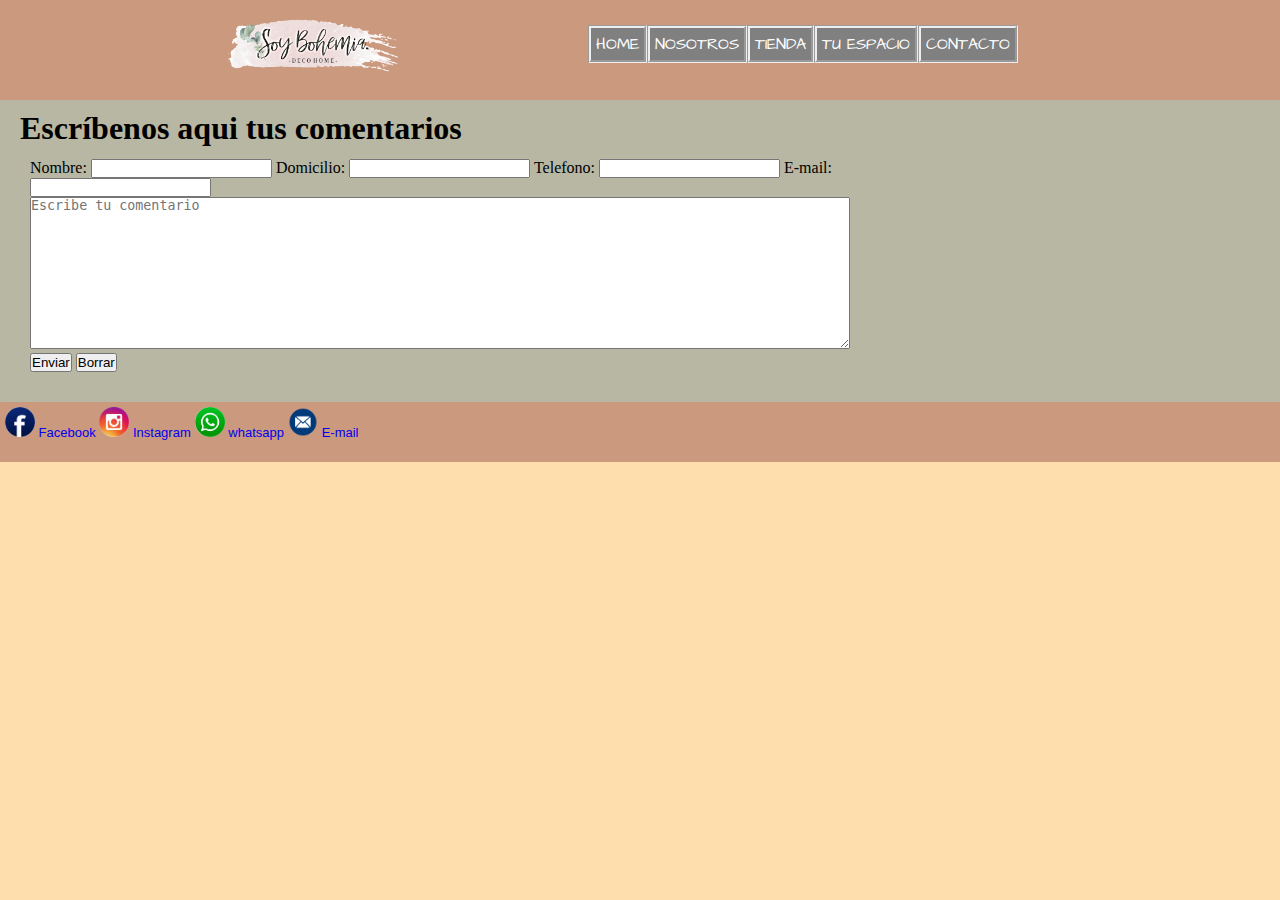
==== pages/contacto.html @ b4720589 "media queries responsive mobile and full" ====
<!DOCTYPE html>
<html lang="es">

<head>
    <meta charset="UTF-8">
    <meta http-equiv="X-UA-Compatible" content="IE=edge">
    <meta name="viewport" content="width=device-width, initial-scale=1.0">
    <link rel="stylesheet" href="../css/style.css">
    <title>Contacto</title>
</head>

<body>
    <header>
        <!-- LOGO -->
        <div id="logo">
            <a href="../index.html"><img src="../img/logo.png" heigth="96px" width="170px" alt="logo"></a>
        </div>
        <!-- Comienzo Menu de navegacion -->
        <nav id="navegacion">
            <div>
                <ul id="menu">
                    <li><a href="../index.html">HOME</a></li>
                    <li><a href="nosotros.html">NOSOTROS</a></li>
                    <li><a href="tienda.html">TIENDA</a></li>
                    <li><a href="espacio.html">TU ESPACIO</a></li>
                    <li><a href="#">CONTACTO</a></li>
                </ul>

            </div>
        </nav>
        <!-- Fin Menu navegacion -->
    </header>
    <main>
        <!-- Inicio contenido principal -->
        <h1>Escríbenos aqui tus comentarios</h1>
        <div class="presentacion">
            <form id="formulario" action="enviar.php">
                <label for="nombre">Nombre: </label>
                <input type="text" name="nombre">
                <label for="domicilio">Domicilio: </label>
                <input type="text" name="domicilio">
                <label for="telefono">Telefono: </label>
                <input type="number" name="telefono">
                <label for="mail">E-mail:</label>
                <input type="email" name="mail"><br>
                <textarea name="comentario" cols="100" rows="10" required
                    placeholder="Escribe tu comentario"></textarea><br>
                <input type="submit" value="Enviar">
                <input type="reset" value="Borrar">
            </form>
            <!-- Fin contenido principal  -->
            <!-- inicio publicidad -->
            <!-- <aside class="publicidad">
                <a href="https://www.instagram.com/solpaloudeco/" target="_blanck"><p>Sol Palau Deco</p></a>
                <div class="publicidad__img">
                </div>
            </aside> -->
            <!-- Fin contenido principal  -->

            <!-- fin publicidad -->
            </section>
    </main>
    <footer>
        <!-- Inicio menu redes sociales -->
        <div class="redes">
            <ul>
                <li><a href="https://www.facebook.com/soybohemia26/" target="_blank"><img src="../img/FACE.png"
                            alt="facebook"> Facebook </a></li>
                <li><a href="https://www.instagram.com/soybohemia26/" target="_blank"><img src="../img/insta.png"
                            alt="instagram"> Instagram</a></li>
                <li><a href="https://api.whatsapp.com/send?phone=5492616865087" target="_blank"><img
                            src="../img/wts.png" alt="whatsapp"> whatsapp</a></li>
                <li><a href="mailto:soybohemia26@gmail.com"><img src="../img/mail.png" alt="mail"> E-mail</a></li>
            </ul>
        </div>
        <!-- fin menu redes sociales -->
    </footer>
</body>

</html>
---- css/style.css ----
@import url('https://fonts.googleapis.com/css2?family=Architects+Daughter&family=Comforter+Brush&display=swap');

* {
    margin: 0;
    padding: 0;
    box-sizing: border-box;
}

body {
    width: auto;
    background-color: navajowhite;
}

header {
    display: grid;
    grid-template-columns: 300px 170px 300px auto;
    grid-template-rows: auto;
    float: right;
    height: 90px;
    width: 100%;
    min-width: 700px;
    position: fixed;
    justify-content: center;
    min-height: 100px;
    top: 0px;
    background-color: #CB997E;
}

main {
    padding: 20px;
    margin-top: 90px;
    height: auto;
    width: auto;
    background-color: #B7B7A4;
    justify-content: center;
}

footer {
    height: 60px;
    width: 100%;
    background-color: #CB997E;
    color: rgb(230, 203, 136)
}

#logo {
    grid-area: logo;
    grid-column: 2/3;
    grid-row: auto;
    width: 100%;
}

/* INICIO MENU */

ul {
    list-style: none;
}

#navegacion {
    grid-area: navegacion;
    grid-column: 4/5;
    grid-row: 1/2;
    width: 450px;
    justify-self: center;
}

header>nav {
    float: right;
    margin-top: 20px;
}

#menu {
    display: flex;
    flex-wrap: wrap;
    justify-content: center;
    width: 50%;
    min-width: 450px;
    margin-top: 5px;
}

#menu li>a {
    background-color: grey;
    color: white;
    padding: 5px;
    display: inline-block;
    text-align: right;
    text-decoration: none;
    font-family: 'Architects Daughter', cursive;
    border-radius: 1%;
}

#menu li>a:hover {
    color: #000;
    background-color: #eaeaea;
}

#menu>li {
    border-radius: 1%;
    border-style: groove;
}

#menu li ul li a {
    width: 100%;
    margin-top: 1px;
    text-align: center;
}

#menu>li>ul {
    display: none;
}

#menu>li:hover>ul {
    display: block;
}

/* FIN MENU */

/* Video de nosotros  */

#video {
    grid-area: video;
    grid-column: 1/2;
    grid-row: 2/3;
    display: inline;
    width: 160px;
    height: 285px;
    padding: 10px;
}

/* INICION MENU REDES footer */
.redes {
    padding: 5px;
}

.redes li>a {
    list-style: none;
    text-decoration: none;
    font-family: Impact, Haettenschweiler, 'Arial Narrow Bold', sans-serif;
    font-size: small;
}

.redes li {
    display: inline;
    text-align: center;

}

.redes img {
    width: 30px;
}

/* FIN MENU REDES footer */

/* CAJA PRESENTACION DE CONTENIDO */
.presentacion {
    display: grid;
    grid-template-columns: 80% 20%;
    grid-template-rows: none;
    padding: 10px;
    margin-top: 2px;
    overflow: hidden;
}

.presentacion__img {
    grid-area: presentacion__img;
    grid-column: 1/2;
    width: auto;
    padding: 10px;
    margin: 4px;
    overflow: hidden;
    background-size: contain;
    background-repeat: no-repeat;
}

/* Presentacion de pagina nosotros  */

.nosotrosPresenta {
    grid-area: nosotrosPresenta;
    grid-column: 1/2;
    grid-row: 1/2;
    padding: 10px;
}

.nosotrosPresentaMision {
    grid-area: nosotrosPresentaMision;
    grid-column: 1/2;
    grid-row: 2/3;
    padding: 10px;
    margin-top: 285px;
}

/* titulos de presentaciones */

.titulo {
    padding: 10px;
    margin: 5px;
    font-family: 'Architects Daughter', cursive;
    font-weight: bold;
    text-align: center;
    width: 100%;
    height: 90px;
}

.titulo h1 {
    font-size: 2em;
}

/* INICIA contenido de TU ESPACIO  */
#introduccion {
    padding: 10px;
}

.espacio {
    grid-area: espacio;
    grid-column: 1/2;
    padding: 10px;
    overflow: hidden;
}

/* FINALIZA contenido de TU ESPACIO  */

/* Formulario de contacto */
#formulario {
    grid-area: formulario;
    grid-column: 1/2;
    overflow: hidden;
}


/* INICIA CAJA PARA PUBLICIDAD */
.publicidad {
    grid-area: publicidad;
    grid-column: 2/3;
    border: 2px solid rgb(165, 156, 88);
    border-radius: 20%;
    margin-top: 120px;
    margin-left: 20px;
    margin-right: 20px;
    width: auto;
    min-width: 152px;
    max-width: 180px;
    height: 300px;
    top: 120px;
    right: initial;
    text-align: center;
    background: linear-gradient(#CB997E, #efdace);
    box-shadow: 10px 10px 5px rgb(104, 104, 104);
}


.publicidad p {
    font-size: 20px;
    padding: 4px;
    text-align: center;
    background: linear-gradient(navajowhite, white);
    border-radius: 20%;
}

.publicidad__img {
    height: 180px;
    width: auto;
    padding: 4px;
    margin: 4px;
    background-size: 120px;
    background-image: url(../img/publicidad\ \(1\).png);
}

.publicidad__img:hover {
    background-image: url(../img/publicidad\ \(2\).png);
}

.publicidad__img__2 {
    height: 180px;
    width: auto;
    padding: 4px;
    margin: 4px;
    background-size: 120px;
    background-image: url(../img/publicidad\ \(3\).png);
}

.publicidad__img__2:hover {
    background-image: url(../img/publicidad\ \(4\).png);
}

/* FINALIZA CAJA PARA PUBLICIDAD */

/* INICIA TIENDA  */
.tienda {
    grid-area: tienda;
    grid-column: 1/2;
    overflow: hidden;
    display: flex;
    flex-wrap: wrap;
    height: auto;
    min-width: 440px;
    gap: 10px;
    padding: 10px;
}

.producto {
    width: 200px;
    height: 200px;
    border: 2px solid #000;
    border-radius: 10px;
    background-color: burlywood;
    text-align: center;
}

.producto img {
    width: 150px;
    height: 150px;
    padding: 10px;
    box-shadow: 10px silver;
}

.producto img:hover {
    transform: translate(10px, -10px);
}

/* FINALIZA TIENDA  */

/* COMIENZA MEDIA QUERIES  */

@media only screen and (min-width: 360px) and (max-width: 640px) {

    header {
        /* nuevo */
        display: grid;
        grid-template-columns: 100%;
        grid-template-rows: auto auto;
        height: 110px;
    }

    #logo {
        grid-area: logo;
        grid-column: 1/2;
        grid-row: auto;
        height: 60px;
        margin-top: 2px;
    }

    #navegacion {
        grid-area: navegacion;
        grid-column: 1/2;
        grid-row: 2/3;
        margin-top: 2px;
        justify-self: left;
    }

    .presentacion {
        display: grid;
        grid-template-columns: 1fr;
        grid-template-rows: auto;
        background-size: contain;
    }

    .publicidad {
        grid-area: publicidad;
        grid-column: 1/2;
        grid-row: 2/3;
        width: auto;
        height: auto;
        align-items: center;
        margin-top: 20px;
    }

    .presentacion__img {
        grid-area: presentacion__img;
        grid-column: auto;
        grid-row: 1/2;
        width: auto;
        padding: 10px;
        margin: 4px;
        overflow: hidden;
        background-size: cover;
        background-repeat: no-repeat;
    }

    #menu li>a {
        font-size: 12px;
    }

    .tienda {
        grid-area: tienda;
        grid-column: 1/2;
        grid-row: 1/2;
        flex-flow: column;

    }
}

@media only screen and (min-width: 641px) and (max-width: 935px) {

    header {
        display: grid;
        grid-template-columns: 20px 170px 5px 500px;
        grid-template-rows: auto;
        justify-self: center;
    }

    .presentacion {
        display: grid;
        grid-template-columns: 1fr;
        grid-template-rows: auto;
        background-size: contain;
    }

    .publicidad {
        grid-area: publicidad;
        grid-column: 1/2;
        grid-row: 2/3;
        width: auto;
        height: auto;
        align-items: center;
        margin-top: 20px;
    }

    .presentacion__img {
        grid-area: presentacion__img;
        grid-column: auto;
        grid-row: 1/2;
        width: auto;
        padding: 10px;
        margin: 4px;
        overflow: hidden;
        background-size: cover;
        background-repeat: no-repeat;
    }

    .espacio {
        grid-area: espacio;
        grid-column: 1/2;
        padding: 10px;
        overflow: hidden;
    }

    .tienda {
        grid-area: tienda;
        grid-column: 1/2;
        grid-row: 1/2;

    }
}

@media only screen and (min-width: 936px) {

    header {
        display: grid;
        grid-template-columns: 150px 170px 5px 800px;
        grid-template-rows: auto;
    }

}


/* FINALIZA MEDIA QUERIES  */
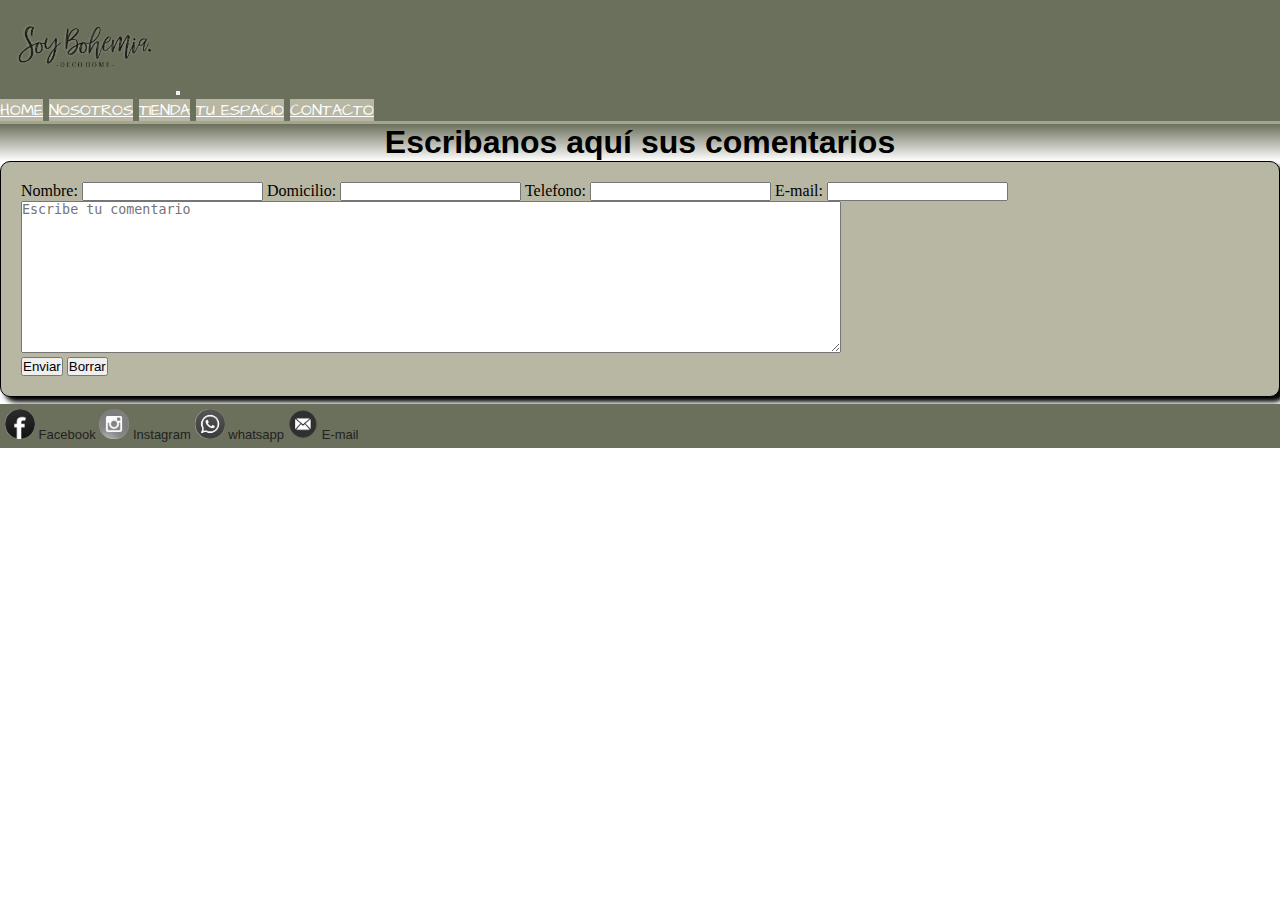
==== commit 7ada2d2e: "aplicando bootstrap" ====
--- a/pages/contacto.html
+++ b/pages/contacto.html
@@ -5,60 +5,61 @@
     <meta charset="UTF-8">
     <meta http-equiv="X-UA-Compatible" content="IE=edge">
     <meta name="viewport" content="width=device-width, initial-scale=1.0">
+    <link rel="stylesheet" href="https://cdn.jsdelivr.net/npm/bootstrap@4.6.1/dist/css/bootstrap.min.css"
+        integrity="sha384-zCbKRCUGaJDkqS1kPbPd7TveP5iyJE0EjAuZQTgFLD2ylzuqKfdKlfG/eSrtxUkn" crossorigin="anonymous">
     <link rel="stylesheet" href="../css/style.css">
     <title>Contacto</title>
 </head>
 
 <body>
     <header>
-        <!-- LOGO -->
-        <div id="logo">
-            <a href="../index.html"><img src="../img/logo.png" heigth="96px" width="170px" alt="logo"></a>
-        </div>
-        <!-- Comienzo Menu de navegacion -->
-        <nav id="navegacion">
-            <div>
-                <ul id="menu">
-                    <li><a href="../index.html">HOME</a></li>
-                    <li><a href="nosotros.html">NOSOTROS</a></li>
-                    <li><a href="tienda.html">TIENDA</a></li>
-                    <li><a href="espacio.html">TU ESPACIO</a></li>
-                    <li><a href="#">CONTACTO</a></li>
-                </ul>
-
+        <!-- INICIO menu navegacion -->
+        <nav class="navbar navbar-expand-sm navbar-light ">
+            <a class="navbar-brand" href="../index.html"> <img src="../img/logo.png" heigth="96px" width="170px"
+                    alt="logo"></a>
+            <button class="navbar-toggler" type="button" data-toggle="collapse" data-target="#navbarNavAltMarkup"
+                aria-controls="navbarNavAltMarkup" aria-expanded="false" aria-label="Toggle navigation">
+                <span class="navbar-toggler-icon"></span>
+            </button>
+            <div class="collapse navbar-collapse" id="navbarNavAltMarkup">
+                <div class="navbar-nav">
+                    <a class="btn btn-sm btn-outline-secondary" href="../index.html">HOME</a>
+                    <a class="btn btn-sm btn-outline-secondary" href="nosotros.html">NOSOTROS</a>
+                    <a class="btn btn-sm btn-outline-secondary" href="tienda.html">TIENDA</a>
+                    <a class="btn btn-sm btn-outline-secondary" href="espacio.html">TU ESPACIO</a>
+                    <a class="btn btn-sm btn-outline-secondary" href="#">CONTACTO</a>
+                </div>
             </div>
         </nav>
-        <!-- Fin Menu navegacion -->
+
+        <!-- FIN menu navegacion -->
     </header>
     <main>
-        <!-- Inicio contenido principal -->
-        <h1>Escríbenos aqui tus comentarios</h1>
-        <div class="presentacion">
-            <form id="formulario" action="enviar.php">
-                <label for="nombre">Nombre: </label>
-                <input type="text" name="nombre">
-                <label for="domicilio">Domicilio: </label>
-                <input type="text" name="domicilio">
-                <label for="telefono">Telefono: </label>
-                <input type="number" name="telefono">
-                <label for="mail">E-mail:</label>
-                <input type="email" name="mail"><br>
-                <textarea name="comentario" cols="100" rows="10" required
-                    placeholder="Escribe tu comentario"></textarea><br>
-                <input type="submit" value="Enviar">
-                <input type="reset" value="Borrar">
-            </form>
-            <!-- Fin contenido principal  -->
-            <!-- inicio publicidad -->
-            <!-- <aside class="publicidad">
-                <a href="https://www.instagram.com/solpaloudeco/" target="_blanck"><p>Sol Palau Deco</p></a>
-                <div class="publicidad__img">
+        <!--  Inicio contenido principal -->
+        <section class="titulo">
+            <h1>Escribanos aquí sus comentarios</h1>
+        </section>
+        <div class="container">
+            <div class="row">
+                <div class="presentacion col-12">
+                    <form id="formulario" action="enviar.php">
+                        <label for="nombre">Nombre: </label>
+                        <input type="text" name="nombre">
+                        <label for="domicilio">Domicilio: </label>
+                        <input type="text" name="domicilio">
+                        <label for="telefono">Telefono: </label>
+                        <input type="number" name="telefono">
+                        <label for="mail">E-mail:</label>
+                        <input type="email" name="mail"><br>
+                        <textarea name="comentario" cols="100" rows="10" required
+                            placeholder="Escribe tu comentario"></textarea><br>
+                        <input type="submit" value="Enviar">
+                        <input type="reset" value="Borrar">
+                    </form>
+                    </section>
                 </div>
-            </aside> -->
-            <!-- Fin contenido principal  -->
-
-            <!-- fin publicidad -->
-            </section>
+            </div>
+        </div>
     </main>
     <footer>
         <!-- Inicio menu redes sociales -->
@@ -75,6 +76,15 @@
         </div>
         <!-- fin menu redes sociales -->
     </footer>
+    <script src="https://cdn.jsdelivr.net/npm/jquery@3.5.1/dist/jquery.slim.min.js"
+        integrity="sha384-DfXdz2htPH0lsSSs5nCTpuj/zy4C+OGpamoFVy38MVBnE+IbbVYUew+OrCXaRkfj" crossorigin="anonymous">
+    </script>
+    <script src="https://cdn.jsdelivr.net/npm/popper.js@1.16.1/dist/umd/popper.min.js"
+        integrity="sha384-9/reFTGAW83EW2RDu2S0VKaIzap3H66lZH81PoYlFhbGU+6BZp6G7niu735Sk7lN" crossorigin="anonymous">
+    </script>
+    <script src="https://cdn.jsdelivr.net/npm/bootstrap@4.6.1/dist/js/bootstrap.min.js"
+        integrity="sha384-VHvPCCyXqtD5DqJeNxl2dtTyhF78xXNXdkwX1CZeRusQfRKp+tA7hAShOK/B/fQ2" crossorigin="anonymous">
+    </script>
 </body>
 
 </html>--- a/css/style.css
+++ b/css/style.css
@@ -1,130 +1,103 @@
 @import url('https://fonts.googleapis.com/css2?family=Architects+Daughter&family=Comforter+Brush&display=swap');
-
-* {
-    margin: 0;
-    padding: 0;
-    box-sizing: border-box;
+@import url('https://fonts.googleapis.com/css2?family=Barlow&family=Licorice&display=swap');
+*{
+margin: 0;
+padding: 0;
+box-sizing: border-box;
 }
 
 body {
     width: auto;
-    background-color: navajowhite;
-}
-
-header {
-    display: grid;
-    grid-template-columns: 300px 170px 300px auto;
-    grid-template-rows: auto;
-    float: right;
-    height: 90px;
-    width: 100%;
-    min-width: 700px;
-    position: fixed;
-    justify-content: center;
-    min-height: 100px;
-    top: 0px;
-    background-color: #CB997E;
+    /* background-color: navajowhite; */
 }
 
 main {
-    padding: 20px;
-    margin-top: 90px;
-    height: auto;
-    width: auto;
-    background-color: #B7B7A4;
-    justify-content: center;
-}
+    /* background-image: url(../img/soybohemiafondo2.jpg); */
+    background-repeat: repeat;
+    background-color: white;
+    border-top: 3px solid #A5A58D;
+}
+
+.btn {
+    background-color: #b7b7a4;
+}
+
+nav {
+    font-family: 'Architects Daughter', cursive;
+    /* background: linear-gradient(to bottom, #CB997E, #B7B7A4); */
+    background-color: #6b705c;
+}
+
+.btn {
+    color: white;
+    border-color: 1px solid black;
+}
+
+.btn:hover {
+    color: #000;
+    background-color: #eaeaea;
+    animation: sobre 1.5s infinite;
+}
+
+@keyframes sobre {
+    0% {
+        transform: scale(.99);
+        box-shadow: 2px 2px 1px #222;
+    }
+
+    50% {
+        transform: scale(1.2);
+        box-shadow: 5px 5px 2px #222;
+    }
+
+    0% {
+        transform: scale(.99);
+        box-shadow: 2px 2px 1px #222;
+    }
+}
+
 
 footer {
-    height: 60px;
-    width: 100%;
-    background-color: #CB997E;
-    color: rgb(230, 203, 136)
-}
-
-#logo {
-    grid-area: logo;
-    grid-column: 2/3;
-    grid-row: auto;
-    width: 100%;
+    /* background: linear-gradient(to bottom, navajowhite, #CB997E); */
+    margin-top: 7px;
+    background-color: #6b705c;
 }
 
 /* INICIO MENU */
-
-ul {
-    list-style: none;
-}
-
-#navegacion {
-    grid-area: navegacion;
-    grid-column: 4/5;
-    grid-row: 1/2;
-    width: 450px;
-    justify-self: center;
-}
-
-header>nav {
-    float: right;
-    margin-top: 20px;
-}
-
-#menu {
-    display: flex;
-    flex-wrap: wrap;
-    justify-content: center;
-    width: 50%;
-    min-width: 450px;
-    margin-top: 5px;
-}
-
-#menu li>a {
-    background-color: grey;
-    color: white;
-    padding: 5px;
-    display: inline-block;
-    text-align: right;
-    text-decoration: none;
-    font-family: 'Architects Daughter', cursive;
-    border-radius: 1%;
-}
 
 #menu li>a:hover {
     color: #000;
     background-color: #eaeaea;
-}
-
-#menu>li {
-    border-radius: 1%;
-    border-style: groove;
-}
-
-#menu li ul li a {
-    width: 100%;
-    margin-top: 1px;
-    text-align: center;
-}
-
-#menu>li>ul {
-    display: none;
-}
-
-#menu>li:hover>ul {
-    display: block;
-}
+    animation: sobre 1.5s infinite;
+}
+
+@keyframes sobre {
+    0% {
+        transform: scale(.99);
+        box-shadow: 2px 2px 1px #222;
+    }
+
+    50% {
+        transform: scale(1.2);
+        box-shadow: 5px 5px 2px #222;
+    }
+
+    0% {
+        transform: scale(.99);
+        box-shadow: 2px 2px 1px #222;
+    }
+}
+
+.container {
+    border: 1px solid black;
+    padding: 10px;
+    border-radius: 10px;
+    background-color: #B7B7A4;
+    box-shadow: 5px 5px 5px;
+}
+
 
 /* FIN MENU */
-
-/* Video de nosotros  */
-
-#video {
-    grid-area: video;
-    grid-column: 1/2;
-    grid-row: 2/3;
-    display: inline;
-    width: 160px;
-    height: 285px;
-    padding: 10px;
-}
 
 /* INICION MENU REDES footer */
 .redes {
@@ -136,6 +109,7 @@
     text-decoration: none;
     font-family: Impact, Haettenschweiler, 'Arial Narrow Bold', sans-serif;
     font-size: small;
+    color: #222;
 }
 
 .redes li {
@@ -152,68 +126,47 @@
 
 /* CAJA PRESENTACION DE CONTENIDO */
 .presentacion {
-    display: grid;
-    grid-template-columns: 80% 20%;
-    grid-template-rows: none;
-    padding: 10px;
-    margin-top: 2px;
-    overflow: hidden;
-}
-
-.presentacion__img {
-    grid-area: presentacion__img;
-    grid-column: 1/2;
-    width: auto;
-    padding: 10px;
-    margin: 4px;
-    overflow: hidden;
-    background-size: contain;
-    background-repeat: no-repeat;
+    margin: 10px;
+    min-width: 260px;
+}
+
+.presentacion img {
+    width: 100%;
 }
 
 /* Presentacion de pagina nosotros  */
-
-.nosotrosPresenta {
-    grid-area: nosotrosPresenta;
-    grid-column: 1/2;
-    grid-row: 1/2;
-    padding: 10px;
-}
-
-.nosotrosPresentaMision {
-    grid-area: nosotrosPresentaMision;
-    grid-column: 1/2;
-    grid-row: 2/3;
-    padding: 10px;
-    margin-top: 285px;
+.nosotrosPresentaMision h2 {
+    font-family: 'Architects Daughter', cursive;
 }
 
 /* titulos de presentaciones */
 
 .titulo {
-    padding: 10px;
-    margin: 5px;
     font-family: 'Architects Daughter', cursive;
     font-weight: bold;
     text-align: center;
-    width: 100%;
-    height: 90px;
 }
 
 .titulo h1 {
     font-size: 2em;
-}
-
+    background: linear-gradient(#6b705c, white);
+    font-family: Arial, Helvetica, sans-serif
+}
+
+.titulo span {
+    font-size: 2em;
+    font-family: 'Barlow', sans-serif;
+    font-family: 'Licorice', cursive;
+}
+
+.titulo p {
+
+    font-family: Arial, Helvetica, sans-serif
+}
 /* INICIA contenido de TU ESPACIO  */
-#introduccion {
+.introduccion {
+    margin: 10px;
     padding: 10px;
-}
-
-.espacio {
-    grid-area: espacio;
-    grid-column: 1/2;
-    padding: 10px;
-    overflow: hidden;
 }
 
 /* FINALIZA contenido de TU ESPACIO  */
@@ -227,45 +180,31 @@
 
 
 /* INICIA CAJA PARA PUBLICIDAD */
-.publicidad {
-    grid-area: publicidad;
-    grid-column: 2/3;
+#publicidad {
+
     border: 2px solid rgb(165, 156, 88);
-    border-radius: 20%;
-    margin-top: 120px;
-    margin-left: 20px;
-    margin-right: 20px;
+    border-radius: 10%;
     width: auto;
     min-width: 152px;
     max-width: 180px;
     height: 300px;
-    top: 120px;
-    right: initial;
+    min-height: 150px;
     text-align: center;
     background: linear-gradient(#CB997E, #efdace);
     box-shadow: 10px 10px 5px rgb(104, 104, 104);
 }
 
 
-.publicidad p {
-    font-size: 20px;
+#publicidad p {
+    font-size: 18px;
     padding: 4px;
     text-align: center;
     background: linear-gradient(navajowhite, white);
-    border-radius: 20%;
-}
-
-.publicidad__img {
-    height: 180px;
-    width: auto;
-    padding: 4px;
-    margin: 4px;
-    background-size: 120px;
-    background-image: url(../img/publicidad\ \(1\).png);
-}
-
-.publicidad__img:hover {
-    background-image: url(../img/publicidad\ \(2\).png);
+    border-radius: 15%;
+}
+
+.publicidad__img img {
+    width: 100%;
 }
 
 .publicidad__img__2 {
@@ -274,19 +213,17 @@
     padding: 4px;
     margin: 4px;
     background-size: 120px;
-    background-image: url(../img/publicidad\ \(3\).png);
+    background-image: url(../img/publicidad3.png);
 }
 
 .publicidad__img__2:hover {
-    background-image: url(../img/publicidad\ \(4\).png);
+    background-image: url(../img/publicidad4.png);
 }
 
 /* FINALIZA CAJA PARA PUBLICIDAD */
 
 /* INICIA TIENDA  */
 .tienda {
-    grid-area: tienda;
-    grid-column: 1/2;
     overflow: hidden;
     display: flex;
     flex-wrap: wrap;
@@ -294,6 +231,7 @@
     min-width: 440px;
     gap: 10px;
     padding: 10px;
+    margin: 10px;
 }
 
 .producto {
@@ -301,7 +239,7 @@
     height: 200px;
     border: 2px solid #000;
     border-radius: 10px;
-    background-color: burlywood;
+    background-color: #F0EFEB;
     text-align: center;
 }
 
@@ -313,18 +251,34 @@
 }
 
 .producto img:hover {
-    transform: translate(10px, -10px);
+    /* transform: translate(10px, -10px); */
+    animation: mueveProd 1s normal;
+}
+
+@keyframes mueveProd {
+    0% {
+        transform: translate(1px -1px);
+    }
+
+    50% {
+        transform: translate(5px -5px);
+    }
+
+    100% {
+        transform: translate(10px -10px);
+    }
+
 }
 
 /* FINALIZA TIENDA  */
 
 /* COMIENZA MEDIA QUERIES  */
 
-@media only screen and (min-width: 360px) and (max-width: 640px) {
-
-    header {
-        /* nuevo */
-        display: grid;
+/* @media only screen and (min-width: 360px) and (max-width: 640px) {
+
+    header { */
+/* nuevo */
+/* display: grid;
         grid-template-columns: 100%;
         grid-template-rows: auto auto;
         height: 110px;
@@ -449,7 +403,6 @@
         grid-template-rows: auto;
     }
 
-}
-
+} */
 
 /* FINALIZA MEDIA QUERIES  */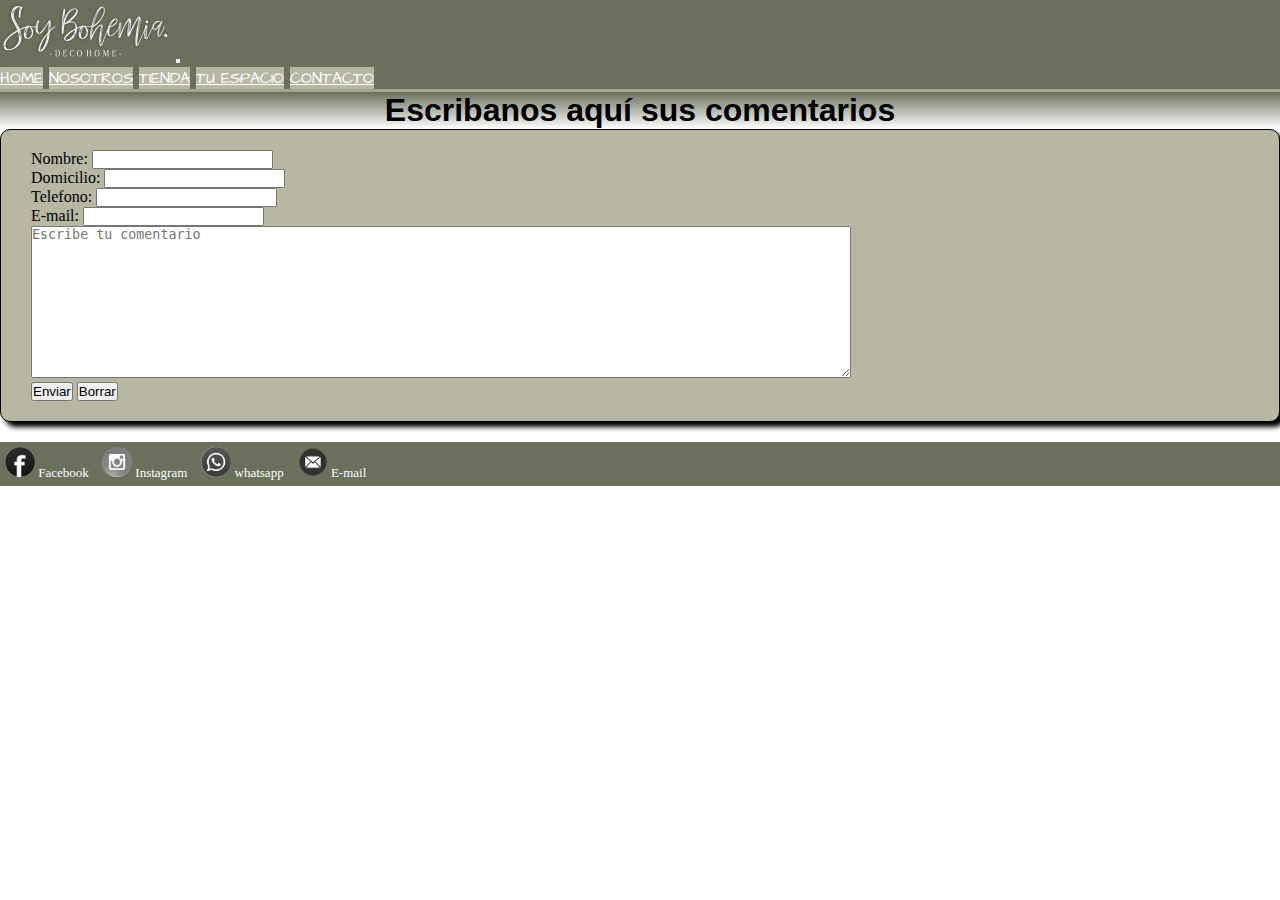
==== commit 5b594ee3: "version con scss y mejora de margenes" ====
--- a/pages/contacto.html
+++ b/pages/contacto.html
@@ -36,23 +36,33 @@
     </header>
     <main>
         <!--  Inicio contenido principal -->
-        <section class="titulo">
+        <div class="titulo">
             <h1>Escribanos aquí sus comentarios</h1>
-        </section>
+        </div>
         <div class="container">
             <div class="row">
                 <div class="presentacion col-12">
                     <form id="formulario" action="enviar.php">
-                        <label for="nombre">Nombre: </label>
-                        <input type="text" name="nombre">
-                        <label for="domicilio">Domicilio: </label>
-                        <input type="text" name="domicilio">
-                        <label for="telefono">Telefono: </label>
-                        <input type="number" name="telefono">
-                        <label for="mail">E-mail:</label>
-                        <input type="email" name="mail"><br>
-                        <textarea name="comentario" cols="100" rows="10" required
-                            placeholder="Escribe tu comentario"></textarea><br>
+                        <div class="campos">
+                            <label for="nombre">Nombre: </label>
+                            <input type="text" name="nombre">
+                        </div>
+                        <div class="campos">
+                            <label for="domicilio">Domicilio: </label>
+                            <input type="text" name="domicilio">
+                        </div>
+                        <div class="campos">
+                            <label for="telefono">Telefono: </label>
+                            <input type="number" name="telefono">
+                        </div>
+                        <div class="campos">
+                            <label for="mail">E-mail:</label>
+                            <input type="email" name="mail"><br>
+                        </div>
+                        <div class="campos">
+                            <textarea name="comentario" cols="100" rows="10" required
+                                placeholder="Escribe tu comentario"></textarea><br>
+                        </div>
                         <input type="submit" value="Enviar">
                         <input type="reset" value="Borrar">
                     </form>
--- a/css/style.css
+++ b/css/style.css
@@ -1,408 +1,233 @@
-@import url('https://fonts.googleapis.com/css2?family=Architects+Daughter&family=Comforter+Brush&display=swap');
-@import url('https://fonts.googleapis.com/css2?family=Barlow&family=Licorice&display=swap');
-*{
-margin: 0;
-padding: 0;
-box-sizing: border-box;
+@import url("https://fonts.googleapis.com/css2?family=Architects+Daughter&family=Comforter+Brush&display=swap");
+@import url("https://fonts.googleapis.com/css2?family=Barlow&family=Licorice&display=swap");
+* {
+  margin: 0;
+  padding: 0;
+  box-sizing: border-box;
 }
 
 body {
-    width: auto;
-    /* background-color: navajowhite; */
+  width: auto;
 }
 
 main {
-    /* background-image: url(../img/soybohemiafondo2.jpg); */
-    background-repeat: repeat;
-    background-color: white;
-    border-top: 3px solid #A5A58D;
+  background-repeat: repeat;
+  background-color: white;
+  border-top: 3px solid #A5A58D;
+}
+
+nav {
+  font-family: "Architects Daughter", cursive;
+  background-color: #6b705c;
 }
 
 .btn {
-    background-color: #b7b7a4;
-}
-
-nav {
-    font-family: 'Architects Daughter', cursive;
-    /* background: linear-gradient(to bottom, #CB997E, #B7B7A4); */
-    background-color: #6b705c;
-}
-
-.btn {
-    color: white;
-    border-color: 1px solid black;
-}
-
+  color: white;
+  border-color: 1px solid black;
+  background-color: #b7b7a4;
+}
 .btn:hover {
-    color: #000;
-    background-color: #eaeaea;
-    animation: sobre 1.5s infinite;
+  color: #000;
+  background-color: #eaeaea;
+  animation: sobre 1.5s infinite;
 }
 
 @keyframes sobre {
-    0% {
-        transform: scale(.99);
-        box-shadow: 2px 2px 1px #222;
-    }
-
-    50% {
-        transform: scale(1.2);
-        box-shadow: 5px 5px 2px #222;
-    }
-
-    0% {
-        transform: scale(.99);
-        box-shadow: 2px 2px 1px #222;
-    }
-}
-
-
+  0% {
+    transform: scale(0.99);
+    box-shadow: 2px 2px 1px #222;
+  }
+  50% {
+    transform: scale(1.2);
+    box-shadow: 5px 5px 2px #222;
+  }
+  0% {
+    transform: scale(0.99);
+    box-shadow: 2px 2px 1px #222;
+  }
+}
 footer {
-    /* background: linear-gradient(to bottom, navajowhite, #CB997E); */
-    margin-top: 7px;
-    background-color: #6b705c;
+  margin-top: 20px;
+  background-color: #6b705c;
 }
 
 /* INICIO MENU */
-
-#menu li>a:hover {
-    color: #000;
-    background-color: #eaeaea;
-    animation: sobre 1.5s infinite;
+#menu li > a:hover {
+  color: #000;
+  background-color: #eaeaea;
+  animation: sobre 1.5s infinite;
 }
 
 @keyframes sobre {
-    0% {
-        transform: scale(.99);
-        box-shadow: 2px 2px 1px #222;
-    }
-
-    50% {
-        transform: scale(1.2);
-        box-shadow: 5px 5px 2px #222;
-    }
-
-    0% {
-        transform: scale(.99);
-        box-shadow: 2px 2px 1px #222;
-    }
-}
-
+  0% {
+    transform: scale(0.99);
+    box-shadow: 2px 2px 1px #222;
+  }
+  50% {
+    transform: scale(1.2);
+    box-shadow: 5px 5px 2px #222;
+  }
+  0% {
+    transform: scale(0.99);
+    box-shadow: 2px 2px 1px #222;
+  }
+}
 .container {
-    border: 1px solid black;
-    padding: 10px;
-    border-radius: 10px;
-    background-color: #B7B7A4;
-    box-shadow: 5px 5px 5px;
-}
-
+  border: 1px solid black;
+  padding: 10px;
+  border-radius: 10px;
+  background-color: #B7B7A4;
+  box-shadow: 5px 5px 5px;
+}
 
 /* FIN MENU */
-
 /* INICION MENU REDES footer */
 .redes {
-    padding: 5px;
-}
-
-.redes li>a {
-    list-style: none;
-    text-decoration: none;
-    font-family: Impact, Haettenschweiler, 'Arial Narrow Bold', sans-serif;
-    font-size: small;
-    color: #222;
-}
-
+  padding: 5px;
+}
+.redes li > a {
+  list-style: none;
+  text-decoration: none;
+  font-size: small;
+  color: white;
+}
 .redes li {
-    display: inline;
-    text-align: center;
-
-}
-
+  display: inline;
+  text-align: center;
+  padding-right: 10px;
+}
 .redes img {
-    width: 30px;
+  width: 30px;
 }
 
 /* FIN MENU REDES footer */
-
 /* CAJA PRESENTACION DE CONTENIDO */
 .presentacion {
-    margin: 10px;
-    min-width: 260px;
-}
-
+  margin: 10px;
+  min-width: 260px;
+}
 .presentacion img {
-    width: 100%;
+  width: 100%;
+  min-width: 250px;
 }
 
 /* Presentacion de pagina nosotros  */
 .nosotrosPresentaMision h2 {
-    font-family: 'Architects Daughter', cursive;
+  font-family: "Architects Daughter", cursive;
 }
 
 /* titulos de presentaciones */
-
 .titulo {
-    font-family: 'Architects Daughter', cursive;
-    font-weight: bold;
-    text-align: center;
-}
-
+  font-family: "Architects Daughter", cursive;
+  font-weight: bold;
+  text-align: center;
+}
 .titulo h1 {
-    font-size: 2em;
-    background: linear-gradient(#6b705c, white);
-    font-family: Arial, Helvetica, sans-serif
-}
-
+  font-size: 2em;
+  background: linear-gradient(#6b705c, white);
+  font-family: Arial, Helvetica, sans-serif;
+}
 .titulo span {
-    font-size: 2em;
-    font-family: 'Barlow', sans-serif;
-    font-family: 'Licorice', cursive;
-}
-
+  font-size: 2em;
+  font-family: "Barlow", sans-serif;
+  font-family: "Licorice", cursive;
+}
 .titulo p {
-
-    font-family: Arial, Helvetica, sans-serif
-}
+  font-family: Arial, Helvetica, sans-serif;
+}
+
 /* INICIA contenido de TU ESPACIO  */
 .introduccion {
-    margin: 10px;
-    padding: 10px;
+  margin: 10px;
+  padding: 10px;
 }
 
 /* FINALIZA contenido de TU ESPACIO  */
-
 /* Formulario de contacto */
 #formulario {
-    grid-area: formulario;
-    grid-column: 1/2;
-    overflow: hidden;
-}
-
+  margin: 10px;
+}
+#formulario.campos label {
+  padding: 10px;
+  width: 25%;
+  float: left;
+}
 
 /* INICIA CAJA PARA PUBLICIDAD */
 #publicidad {
-
-    border: 2px solid rgb(165, 156, 88);
-    border-radius: 10%;
-    width: auto;
-    min-width: 152px;
-    max-width: 180px;
-    height: 300px;
-    min-height: 150px;
-    text-align: center;
-    background: linear-gradient(#CB997E, #efdace);
-    box-shadow: 10px 10px 5px rgb(104, 104, 104);
-}
-
-
+  border: 2px solid #a59c58;
+  border-radius: 10%;
+  width: auto;
+  max-width: 180px;
+  height: 300px;
+  margin: 10px;
+  text-align: center;
+  background: linear-gradient(#CB997E, #efdace);
+  box-shadow: 10px 10px 5px #686868;
+}
 #publicidad p {
-    font-size: 18px;
-    padding: 4px;
-    text-align: center;
-    background: linear-gradient(navajowhite, white);
-    border-radius: 15%;
-}
-
-.publicidad__img img {
-    width: 100%;
-}
-
-.publicidad__img__2 {
-    height: 180px;
-    width: auto;
-    padding: 4px;
-    margin: 4px;
-    background-size: 120px;
-    background-image: url(../img/publicidad3.png);
-}
-
-.publicidad__img__2:hover {
-    background-image: url(../img/publicidad4.png);
+  padding: 4px;
+  text-align: center;
+  background: linear-gradient(navajowhite, white);
+  border-radius: 15%;
+  margin: 5px;
 }
 
 /* FINALIZA CAJA PARA PUBLICIDAD */
-
 /* INICIA TIENDA  */
 .tienda {
-    overflow: hidden;
-    display: flex;
-    flex-wrap: wrap;
-    height: auto;
-    min-width: 440px;
-    gap: 10px;
-    padding: 10px;
-    margin: 10px;
+  overflow: hidden;
+  display: flex;
+  flex-wrap: wrap;
+  height: auto;
+  gap: 10px;
+  padding: 10px;
+  margin: 10px;
 }
 
 .producto {
-    width: 200px;
-    height: 200px;
-    border: 2px solid #000;
-    border-radius: 10px;
-    background-color: #F0EFEB;
-    text-align: center;
-}
-
+  width: 200px;
+  height: 200px;
+  border: 2px solid #000;
+  border-radius: 10px;
+  background-color: #F0EFEB;
+  text-align: center;
+  margin: 10px;
+  padding: 10px;
+}
 .producto img {
-    width: 150px;
-    height: 150px;
-    padding: 10px;
-    box-shadow: 10px silver;
-}
-
+  width: 150px;
+  height: 150px;
+  padding: 10px;
+  box-shadow: 10px silver;
+}
 .producto img:hover {
-    /* transform: translate(10px, -10px); */
-    animation: mueveProd 1s normal;
+  animation: mueveProd 1s infinite;
+}
+.producto p {
+  background-color: #B7B7A4;
 }
 
 @keyframes mueveProd {
-    0% {
-        transform: translate(1px -1px);
-    }
-
-    50% {
-        transform: translate(5px -5px);
-    }
-
-    100% {
-        transform: translate(10px -10px);
-    }
-
-}
-
+  0% {
+    transform: translate(5px);
+    transform: escale(0.99);
+    box-shadow: -2px -2px 1px #222;
+    border: 1px solid black;
+  }
+  50% {
+    transform: translate(10px);
+    transform: escale(1.2);
+    box-shadow: -5px -5px 2px #222;
+    border: 2px solid black;
+  }
+  100% {
+    transform: translate(5px);
+    transform: escale(0.99);
+    box-shadow: -2px -2px 1px #222;
+    border: 1px solid black;
+  }
+}
 /* FINALIZA TIENDA  */
 
-/* COMIENZA MEDIA QUERIES  */
-
-/* @media only screen and (min-width: 360px) and (max-width: 640px) {
-
-    header { */
-/* nuevo */
-/* display: grid;
-        grid-template-columns: 100%;
-        grid-template-rows: auto auto;
-        height: 110px;
-    }
-
-    #logo {
-        grid-area: logo;
-        grid-column: 1/2;
-        grid-row: auto;
-        height: 60px;
-        margin-top: 2px;
-    }
-
-    #navegacion {
-        grid-area: navegacion;
-        grid-column: 1/2;
-        grid-row: 2/3;
-        margin-top: 2px;
-        justify-self: left;
-    }
-
-    .presentacion {
-        display: grid;
-        grid-template-columns: 1fr;
-        grid-template-rows: auto;
-        background-size: contain;
-    }
-
-    .publicidad {
-        grid-area: publicidad;
-        grid-column: 1/2;
-        grid-row: 2/3;
-        width: auto;
-        height: auto;
-        align-items: center;
-        margin-top: 20px;
-    }
-
-    .presentacion__img {
-        grid-area: presentacion__img;
-        grid-column: auto;
-        grid-row: 1/2;
-        width: auto;
-        padding: 10px;
-        margin: 4px;
-        overflow: hidden;
-        background-size: cover;
-        background-repeat: no-repeat;
-    }
-
-    #menu li>a {
-        font-size: 12px;
-    }
-
-    .tienda {
-        grid-area: tienda;
-        grid-column: 1/2;
-        grid-row: 1/2;
-        flex-flow: column;
-
-    }
-}
-
-@media only screen and (min-width: 641px) and (max-width: 935px) {
-
-    header {
-        display: grid;
-        grid-template-columns: 20px 170px 5px 500px;
-        grid-template-rows: auto;
-        justify-self: center;
-    }
-
-    .presentacion {
-        display: grid;
-        grid-template-columns: 1fr;
-        grid-template-rows: auto;
-        background-size: contain;
-    }
-
-    .publicidad {
-        grid-area: publicidad;
-        grid-column: 1/2;
-        grid-row: 2/3;
-        width: auto;
-        height: auto;
-        align-items: center;
-        margin-top: 20px;
-    }
-
-    .presentacion__img {
-        grid-area: presentacion__img;
-        grid-column: auto;
-        grid-row: 1/2;
-        width: auto;
-        padding: 10px;
-        margin: 4px;
-        overflow: hidden;
-        background-size: cover;
-        background-repeat: no-repeat;
-    }
-
-    .espacio {
-        grid-area: espacio;
-        grid-column: 1/2;
-        padding: 10px;
-        overflow: hidden;
-    }
-
-    .tienda {
-        grid-area: tienda;
-        grid-column: 1/2;
-        grid-row: 1/2;
-
-    }
-}
-
-@media only screen and (min-width: 936px) {
-
-    header {
-        display: grid;
-        grid-template-columns: 150px 170px 5px 800px;
-        grid-template-rows: auto;
-    }
-
-} */
-
-/* FINALIZA MEDIA QUERIES  */+/*# sourceMappingURL=style.css.map */
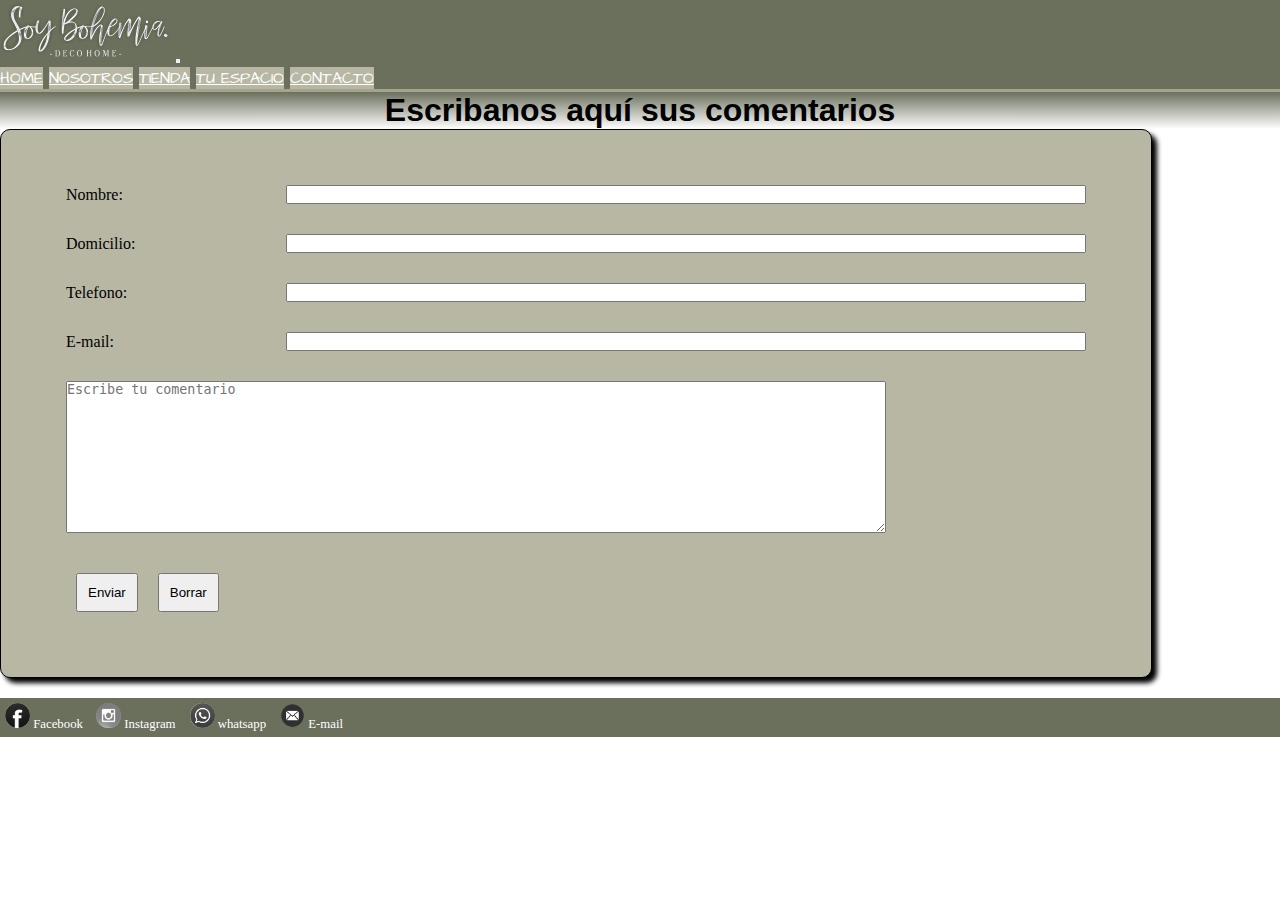
==== commit 4ee09bfc: "mejora de margenes en mobile y destok, cambio logo claro y aireado en footer" ====
--- a/pages/contacto.html
+++ b/pages/contacto.html
@@ -5,6 +5,8 @@
     <meta charset="UTF-8">
     <meta http-equiv="X-UA-Compatible" content="IE=edge">
     <meta name="viewport" content="width=device-width, initial-scale=1.0">
+    <meta name="description" content="Pagina de contacto son Soy Bohemia">
+    <meta name="keywords" content="contacto comunicacion">
     <link rel="stylesheet" href="https://cdn.jsdelivr.net/npm/bootstrap@4.6.1/dist/css/bootstrap.min.css"
         integrity="sha384-zCbKRCUGaJDkqS1kPbPd7TveP5iyJE0EjAuZQTgFLD2ylzuqKfdKlfG/eSrtxUkn" crossorigin="anonymous">
     <link rel="stylesheet" href="../css/style.css">
@@ -41,30 +43,36 @@
         </div>
         <div class="container">
             <div class="row">
-                <div class="presentacion col-12">
+                <div class="presentacion col-12 col-xl-8">
                     <form id="formulario" action="enviar.php">
-                        <div class="campos">
-                            <label for="nombre">Nombre: </label>
-                            <input type="text" name="nombre">
-                        </div>
-                        <div class="campos">
-                            <label for="domicilio">Domicilio: </label>
-                            <input type="text" name="domicilio">
-                        </div>
-                        <div class="campos">
-                            <label for="telefono">Telefono: </label>
-                            <input type="number" name="telefono">
-                        </div>
-                        <div class="campos">
-                            <label for="mail">E-mail:</label>
-                            <input type="email" name="mail"><br>
-                        </div>
-                        <div class="campos">
-                            <textarea name="comentario" cols="100" rows="10" required
-                                placeholder="Escribe tu comentario"></textarea><br>
-                        </div>
-                        <input type="submit" value="Enviar">
-                        <input type="reset" value="Borrar">
+                        <ul class="campos">
+                            <li>
+
+                                <label for="nombre">Nombre: </label>
+                                <input type="text" name="nombre">
+
+                            </li>
+                            <li>
+                                <label for="domicilio">Domicilio: </label>
+                                <input type="text" name="domicilio">
+                            </li>
+                            <li>
+                                <label for="telefono">Telefono: </label>
+                                <input type="number" name="telefono">
+                            </li>
+                            <li>
+                                <label for="mail">E-mail:</label>
+                                <input type="email" name="mail"><br>
+                            </li>
+                            <li>
+                                <textarea name="comentario" cols="100" rows="10" required
+                                    placeholder="Escribe tu comentario"></textarea><br>
+                            </li>
+                            <li>
+                                <input class="botonesForm" type="submit" value="Enviar">
+                                <input class="botonesForm" type="reset" value="Borrar">
+                            </li>
+                        </ul>
                     </form>
                     </section>
                 </div>
@@ -81,9 +89,11 @@
                             alt="instagram"> Instagram</a></li>
                 <li><a href="https://api.whatsapp.com/send?phone=5492616865087" target="_blank"><img
                             src="../img/wts.png" alt="whatsapp"> whatsapp</a></li>
-                <li><a href="mailto:soybohemia26@gmail.com"><img src="../img/mail.png" alt="mail"> E-mail</a></li>
+                <li><a href="mailto:soybohemia26@gmail.com"><img src="../img/mail.png" alt="mail"> E-mail</a>
+                </li>
             </ul>
         </div>
+
         <!-- fin menu redes sociales -->
     </footer>
     <script src="https://cdn.jsdelivr.net/npm/jquery@3.5.1/dist/jquery.slim.min.js"
--- a/css/style.css
+++ b/css/style.css
@@ -11,7 +11,6 @@
 }
 
 main {
-  background-repeat: repeat;
   background-color: white;
   border-top: 3px solid #A5A58D;
 }
@@ -78,6 +77,7 @@
   border-radius: 10px;
   background-color: #B7B7A4;
   box-shadow: 5px 5px 5px;
+  width: 90%;
 }
 
 /* FIN MENU */
@@ -88,7 +88,7 @@
 .redes li > a {
   list-style: none;
   text-decoration: none;
-  font-size: small;
+  font-size: 0.8rem;
   color: white;
 }
 .redes li {
@@ -97,18 +97,17 @@
   padding-right: 10px;
 }
 .redes img {
-  width: 30px;
+  width: 25px;
 }
 
 /* FIN MENU REDES footer */
 /* CAJA PRESENTACION DE CONTENIDO */
 .presentacion {
-  margin: 10px;
-  min-width: 260px;
+  margin: 15px;
+  padding: 10px;
 }
 .presentacion img {
   width: 100%;
-  min-width: 250px;
 }
 
 /* Presentacion de pagina nosotros  */
@@ -138,8 +137,8 @@
 
 /* INICIA contenido de TU ESPACIO  */
 .introduccion {
-  margin: 10px;
-  padding: 10px;
+  padding: 10px;
+  margin: 10px;
 }
 
 /* FINALIZA contenido de TU ESPACIO  */
@@ -147,10 +146,30 @@
 #formulario {
   margin: 10px;
 }
-#formulario.campos label {
-  padding: 10px;
-  width: 25%;
-  float: left;
+
+.campos li,
+.interno {
+  display: flex;
+  flex-wrap: wrap;
+  align-items: center;
+  padding: 10px;
+  margin: 10px;
+}
+
+.campos > li > label,
+.campos li p {
+  flex: 1 0 120px;
+  max-width: 220px;
+}
+
+.campos > li > label + *,
+.interno {
+  flex: 1 0 220px;
+}
+
+.botonesForm {
+  padding: 10px;
+  margin: 10px;
 }
 
 /* INICIA CAJA PARA PUBLICIDAD */
@@ -187,25 +206,82 @@
 
 .producto {
   width: 200px;
-  height: 200px;
+  height: 250px;
   border: 2px solid #000;
   border-radius: 10px;
   background-color: #F0EFEB;
   text-align: center;
-  margin: 10px;
-  padding: 10px;
-}
-.producto img {
-  width: 150px;
-  height: 150px;
-  padding: 10px;
-  box-shadow: 10px silver;
-}
-.producto img:hover {
-  animation: mueveProd 1s infinite;
+  padding: 10px;
+  margin: 10px;
 }
 .producto p {
   background-color: #B7B7A4;
+}
+.producto .producto--prod1 {
+  width: 150px;
+  height: 150px;
+  padding: 10px;
+  margin: 10px;
+  box-shadow: 10px silver;
+  background-image: url(../img/tienda1.jpg);
+}
+.producto .producto--prod1:hover {
+  animation: mueveProd 1s infinite;
+}
+.producto .producto--prod2 {
+  width: 150px;
+  height: 150px;
+  padding: 10px;
+  margin: 10px;
+  box-shadow: 10px silver;
+  background-image: url(../img/tienda2.jpg);
+}
+.producto .producto--prod2:hover {
+  animation: mueveProd 1s infinite;
+}
+.producto .producto--prod3 {
+  width: 150px;
+  height: 150px;
+  padding: 10px;
+  margin: 10px;
+  box-shadow: 10px silver;
+  background-image: url(../img/tienda3.jpg);
+}
+.producto .producto--prod3:hover {
+  animation: mueveProd 1s infinite;
+}
+.producto .producto--prod4 {
+  width: 150px;
+  height: 150px;
+  padding: 10px;
+  margin: 10px;
+  box-shadow: 10px silver;
+  background-image: url(../img/tienda4.jpg);
+}
+.producto .producto--prod4:hover {
+  animation: mueveProd 1s infinite;
+}
+.producto .producto--prod5 {
+  width: 150px;
+  height: 150px;
+  padding: 10px;
+  margin: 10px;
+  box-shadow: 10px silver;
+  background-image: url(../img/tienda5.jpg);
+}
+.producto .producto--prod5:hover {
+  animation: mueveProd 1s infinite;
+}
+.producto .producto--prod6 {
+  width: 150px;
+  height: 150px;
+  padding: 10px;
+  margin: 10px;
+  box-shadow: 10px silver;
+  background-image: url(../img/tienda6.jpg);
+}
+.producto .producto--prod6:hover {
+  animation: mueveProd 1s infinite;
 }
 
 @keyframes mueveProd {
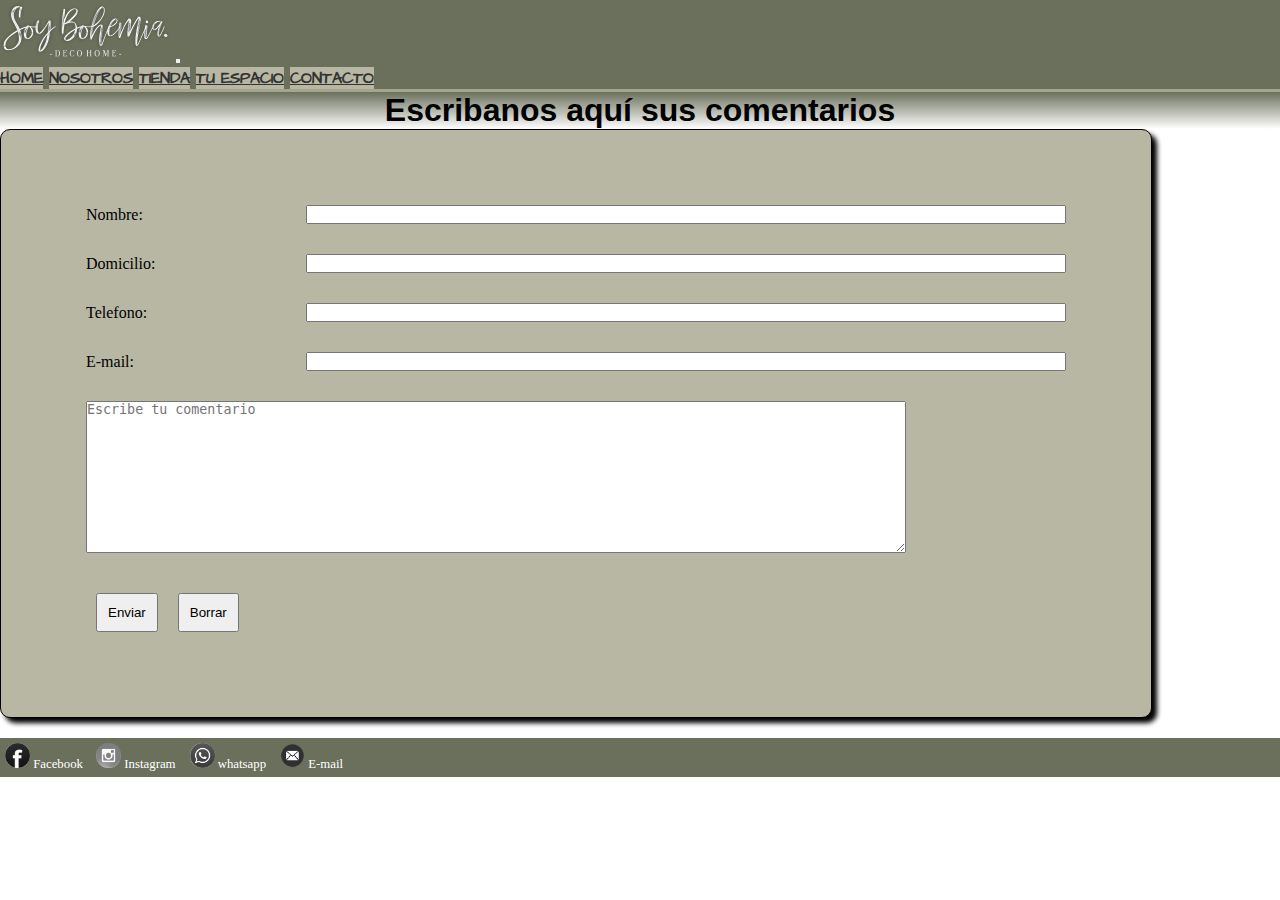
==== commit a99be666: "mas contenido en index y tienda, centrado de contenido, secciones menus mas oscuros y corregido what" ====
--- a/pages/contacto.html
+++ b/pages/contacto.html
@@ -87,7 +87,7 @@
                             alt="facebook"> Facebook </a></li>
                 <li><a href="https://www.instagram.com/soybohemia26/" target="_blank"><img src="../img/insta.png"
                             alt="instagram"> Instagram</a></li>
-                <li><a href="https://api.whatsapp.com/send?phone=5492616865087" target="_blank"><img
+                <li><a href="https://api.whatsapp.com/send?phone=5492615865087" target="_blank"><img
                             src="../img/wts.png" alt="whatsapp"> whatsapp</a></li>
                 <li><a href="mailto:soybohemia26@gmail.com"><img src="../img/mail.png" alt="mail"> E-mail</a>
                 </li>
--- a/css/style.css
+++ b/css/style.css
@@ -21,12 +21,13 @@
 }
 
 .btn {
-  color: white;
+  color: #333;
   border-color: 1px solid black;
   background-color: #b7b7a4;
+  font-weight: bold;
 }
 .btn:hover {
-  color: #000;
+  color: #444;
   background-color: #eaeaea;
   animation: sobre 1.5s infinite;
 }
@@ -103,8 +104,8 @@
 /* FIN MENU REDES footer */
 /* CAJA PRESENTACION DE CONTENIDO */
 .presentacion {
-  margin: 15px;
-  padding: 10px;
+  margin: 30px;
+  padding: 15px;
 }
 .presentacion img {
   width: 100%;
@@ -121,18 +122,17 @@
   font-weight: bold;
   text-align: center;
 }
+.titulo p, .titulo h1 {
+  font-family: Arial, Helvetica, sans-serif;
+}
 .titulo h1 {
   font-size: 2em;
   background: linear-gradient(#6b705c, white);
-  font-family: Arial, Helvetica, sans-serif;
 }
 .titulo span {
   font-size: 2em;
   font-family: "Barlow", sans-serif;
   font-family: "Licorice", cursive;
-}
-.titulo p {
-  font-family: Arial, Helvetica, sans-serif;
 }
 
 /* INICIA contenido de TU ESPACIO  */
@@ -157,7 +157,9 @@
 }
 
 .campos > li > label,
-.campos li p {
+.campos li p,
+.campos li .titulo h1,
+.titulo .campos li h1 {
   flex: 1 0 120px;
   max-width: 220px;
 }
@@ -184,7 +186,7 @@
   background: linear-gradient(#CB997E, #efdace);
   box-shadow: 10px 10px 5px #686868;
 }
-#publicidad p {
+#publicidad p, #publicidad .titulo h1, .titulo #publicidad h1 {
   padding: 4px;
   text-align: center;
   background: linear-gradient(navajowhite, white);
@@ -199,6 +201,7 @@
   display: flex;
   flex-wrap: wrap;
   height: auto;
+  justify-content: center;
   gap: 10px;
   padding: 10px;
   margin: 10px;
@@ -214,7 +217,7 @@
   padding: 10px;
   margin: 10px;
 }
-.producto p {
+.producto p, .producto .titulo h1, .titulo .producto h1 {
   background-color: #B7B7A4;
 }
 .producto .producto--prod1 {
@@ -281,6 +284,72 @@
   background-image: url(../img/tienda6.jpg);
 }
 .producto .producto--prod6:hover {
+  animation: mueveProd 1s infinite;
+}
+.producto .producto--prod7 {
+  width: 150px;
+  height: 150px;
+  padding: 10px;
+  margin: 10px;
+  box-shadow: 10px silver;
+  background-image: url(../img/tienda7.jpg);
+}
+.producto .producto--prod7:hover {
+  animation: mueveProd 1s infinite;
+}
+.producto .producto--prod8 {
+  width: 150px;
+  height: 150px;
+  padding: 10px;
+  margin: 10px;
+  box-shadow: 10px silver;
+  background-image: url(../img/tienda8.jpg);
+}
+.producto .producto--prod8:hover {
+  animation: mueveProd 1s infinite;
+}
+.producto .producto--prod9 {
+  width: 150px;
+  height: 150px;
+  padding: 10px;
+  margin: 10px;
+  box-shadow: 10px silver;
+  background-image: url(../img/tienda9.jpg);
+}
+.producto .producto--prod9:hover {
+  animation: mueveProd 1s infinite;
+}
+.producto .producto--prod10 {
+  width: 150px;
+  height: 150px;
+  padding: 10px;
+  margin: 10px;
+  box-shadow: 10px silver;
+  background-image: url(../img/tienda10.jpg);
+}
+.producto .producto--prod10:hover {
+  animation: mueveProd 1s infinite;
+}
+.producto .producto--prod11 {
+  width: 150px;
+  height: 150px;
+  padding: 10px;
+  margin: 10px;
+  box-shadow: 10px silver;
+  background-image: url(../img/tienda11.jpg);
+}
+.producto .producto--prod11:hover {
+  animation: mueveProd 1s infinite;
+}
+.producto .producto--prod12 {
+  width: 150px;
+  height: 150px;
+  padding: 10px;
+  margin: 10px;
+  box-shadow: 10px silver;
+  background-image: url(../img/tienda12.jpg);
+}
+.producto .producto--prod12:hover {
   animation: mueveProd 1s infinite;
 }
 
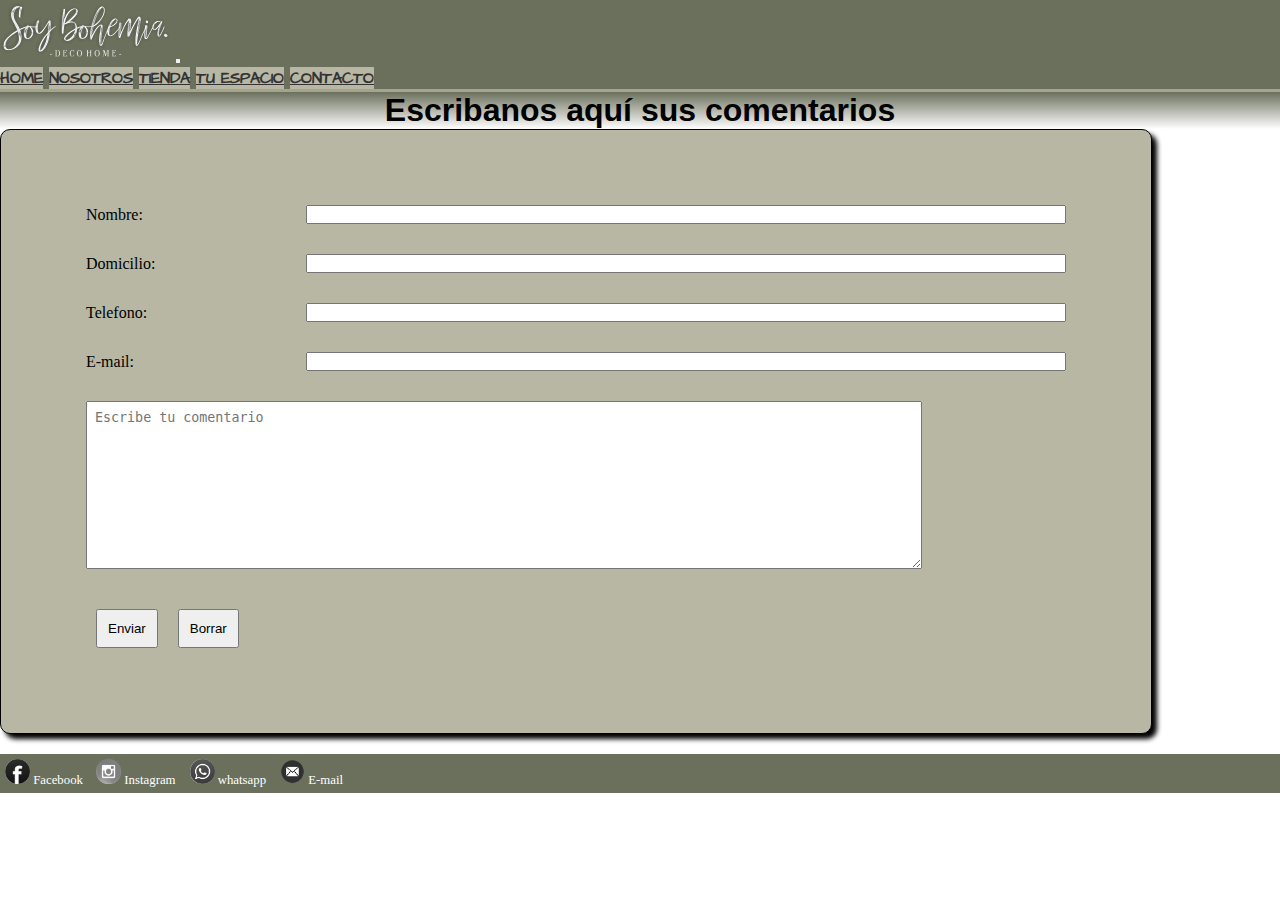
==== commit 71f1bdf0: "se arregla seccion nosotros para que este centrada, elimino comentarios de codigos" ====
--- a/pages/contacto.html
+++ b/pages/contacto.html
@@ -65,7 +65,7 @@
                                 <input type="email" name="mail"><br>
                             </li>
                             <li>
-                                <textarea name="comentario" cols="100" rows="10" required
+                                <textarea class="place" name="comentario" cols="100" rows="10" required
                                     placeholder="Escribe tu comentario"></textarea><br>
                             </li>
                             <li>
--- a/css/style.css
+++ b/css/style.css
@@ -154,6 +154,10 @@
   align-items: center;
   padding: 10px;
   margin: 10px;
+}
+
+.place {
+  padding: 8px;
 }
 
 .campos > li > label,
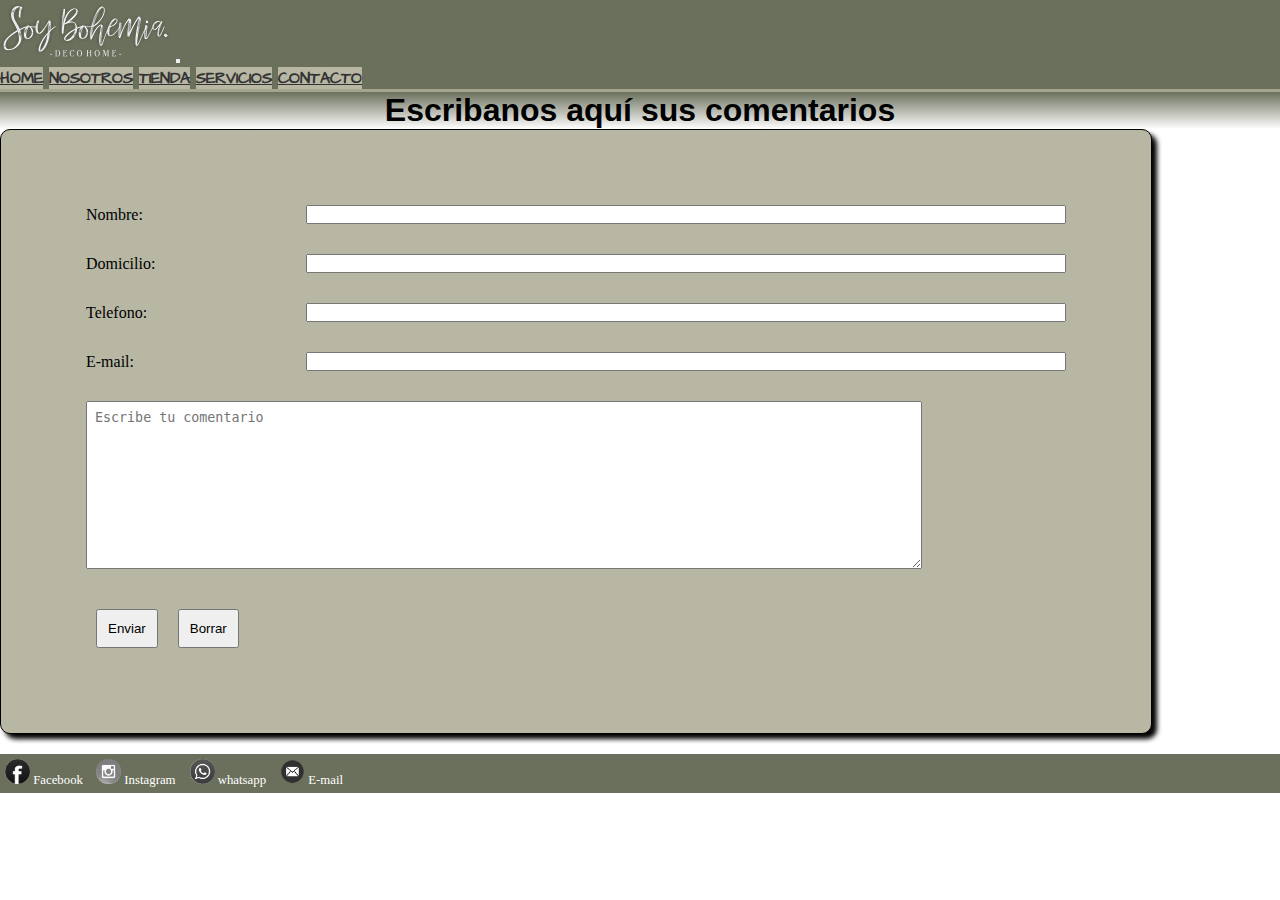
==== commit f63cd90d: "cambio de seccion a servicios en lugar de tu espacio" ====
--- a/pages/contacto.html
+++ b/pages/contacto.html
@@ -28,7 +28,7 @@
                     <a class="btn btn-sm btn-outline-secondary" href="../index.html">HOME</a>
                     <a class="btn btn-sm btn-outline-secondary" href="nosotros.html">NOSOTROS</a>
                     <a class="btn btn-sm btn-outline-secondary" href="tienda.html">TIENDA</a>
-                    <a class="btn btn-sm btn-outline-secondary" href="espacio.html">TU ESPACIO</a>
+                    <a class="btn btn-sm btn-outline-secondary" href="servicios.html">SERVICIOS</a>
                     <a class="btn btn-sm btn-outline-secondary" href="#">CONTACTO</a>
                 </div>
             </div>
--- a/css/style.css
+++ b/css/style.css
@@ -233,7 +233,7 @@
   background-image: url(../img/tienda1.jpg);
 }
 .producto .producto--prod1:hover {
-  animation: mueveProd 1s infinite;
+  animation: mueve 1s infinite;
 }
 .producto .producto--prod2 {
   width: 150px;
@@ -244,7 +244,7 @@
   background-image: url(../img/tienda2.jpg);
 }
 .producto .producto--prod2:hover {
-  animation: mueveProd 1s infinite;
+  animation: mueve 1s infinite;
 }
 .producto .producto--prod3 {
   width: 150px;
@@ -255,7 +255,7 @@
   background-image: url(../img/tienda3.jpg);
 }
 .producto .producto--prod3:hover {
-  animation: mueveProd 1s infinite;
+  animation: mueve 1s infinite;
 }
 .producto .producto--prod4 {
   width: 150px;
@@ -266,7 +266,7 @@
   background-image: url(../img/tienda4.jpg);
 }
 .producto .producto--prod4:hover {
-  animation: mueveProd 1s infinite;
+  animation: mueve 1s infinite;
 }
 .producto .producto--prod5 {
   width: 150px;
@@ -277,7 +277,7 @@
   background-image: url(../img/tienda5.jpg);
 }
 .producto .producto--prod5:hover {
-  animation: mueveProd 1s infinite;
+  animation: mueve 1s infinite;
 }
 .producto .producto--prod6 {
   width: 150px;
@@ -288,7 +288,7 @@
   background-image: url(../img/tienda6.jpg);
 }
 .producto .producto--prod6:hover {
-  animation: mueveProd 1s infinite;
+  animation: mueve 1s infinite;
 }
 .producto .producto--prod7 {
   width: 150px;
@@ -299,7 +299,7 @@
   background-image: url(../img/tienda7.jpg);
 }
 .producto .producto--prod7:hover {
-  animation: mueveProd 1s infinite;
+  animation: mueve 1s infinite;
 }
 .producto .producto--prod8 {
   width: 150px;
@@ -310,7 +310,7 @@
   background-image: url(../img/tienda8.jpg);
 }
 .producto .producto--prod8:hover {
-  animation: mueveProd 1s infinite;
+  animation: mueve 1s infinite;
 }
 .producto .producto--prod9 {
   width: 150px;
@@ -321,7 +321,7 @@
   background-image: url(../img/tienda9.jpg);
 }
 .producto .producto--prod9:hover {
-  animation: mueveProd 1s infinite;
+  animation: mueve 1s infinite;
 }
 .producto .producto--prod10 {
   width: 150px;
@@ -332,7 +332,7 @@
   background-image: url(../img/tienda10.jpg);
 }
 .producto .producto--prod10:hover {
-  animation: mueveProd 1s infinite;
+  animation: mueve 1s infinite;
 }
 .producto .producto--prod11 {
   width: 150px;
@@ -343,7 +343,7 @@
   background-image: url(../img/tienda11.jpg);
 }
 .producto .producto--prod11:hover {
-  animation: mueveProd 1s infinite;
+  animation: mueve 1s infinite;
 }
 .producto .producto--prod12 {
   width: 150px;
@@ -354,10 +354,74 @@
   background-image: url(../img/tienda12.jpg);
 }
 .producto .producto--prod12:hover {
-  animation: mueveProd 1s infinite;
-}
-
-@keyframes mueveProd {
+  animation: mueve 1s infinite;
+}
+
+/* FINALIZA TIENDA  */
+/* INICIA SERVICIOS PRUEBA */
+/* INICIA SERVICIOS  */
+.servicios {
+  overflow: hidden;
+  display: flex;
+  flex-wrap: wrap;
+  height: auto;
+  justify-content: center;
+  gap: 10px;
+  padding: 10px;
+  margin: 10px;
+}
+
+.servicio {
+  width: 400px;
+  height: 500px;
+  border: 2px solid #000;
+  border-radius: 10px;
+  background-color: #F0EFEB;
+  text-align: center;
+  padding: 10px;
+  margin: 10px;
+}
+.servicio p, .servicio .titulo h1, .titulo .servicio h1 {
+  background-color: #B7B7A4;
+}
+.servicio .servicio--serv1 {
+  width: auto;
+  height: 80%;
+  padding: 10px;
+  margin: 10px;
+  box-shadow: 10px silver;
+  background-image: url(../img/servicio1.jpg);
+  background-size: cover;
+}
+.servicio .servicio--serv1:hover {
+  animation: mueve 1s infinite;
+}
+.servicio .servicio--serv2 {
+  width: auto;
+  height: 80%;
+  padding: 10px;
+  margin: 10px;
+  box-shadow: 10px silver;
+  background-image: url(../img/servicio2.jpg);
+  background-size: cover;
+}
+.servicio .servicio--serv2:hover {
+  animation: mueve 1s infinite;
+}
+.servicio .servicio--serv3 {
+  width: auto;
+  height: 80%;
+  padding: 10px;
+  margin: 10px;
+  box-shadow: 10px silver;
+  background-image: url(../img/servicio3.jpg);
+  background-size: cover;
+}
+.servicio .servicio--serv3:hover {
+  animation: mueve 1s infinite;
+}
+
+@keyframes mueve {
   0% {
     transform: translate(5px);
     transform: escale(0.99);
@@ -377,6 +441,5 @@
     border: 1px solid black;
   }
 }
-/* FINALIZA TIENDA  */
 
 /*# sourceMappingURL=style.css.map */
